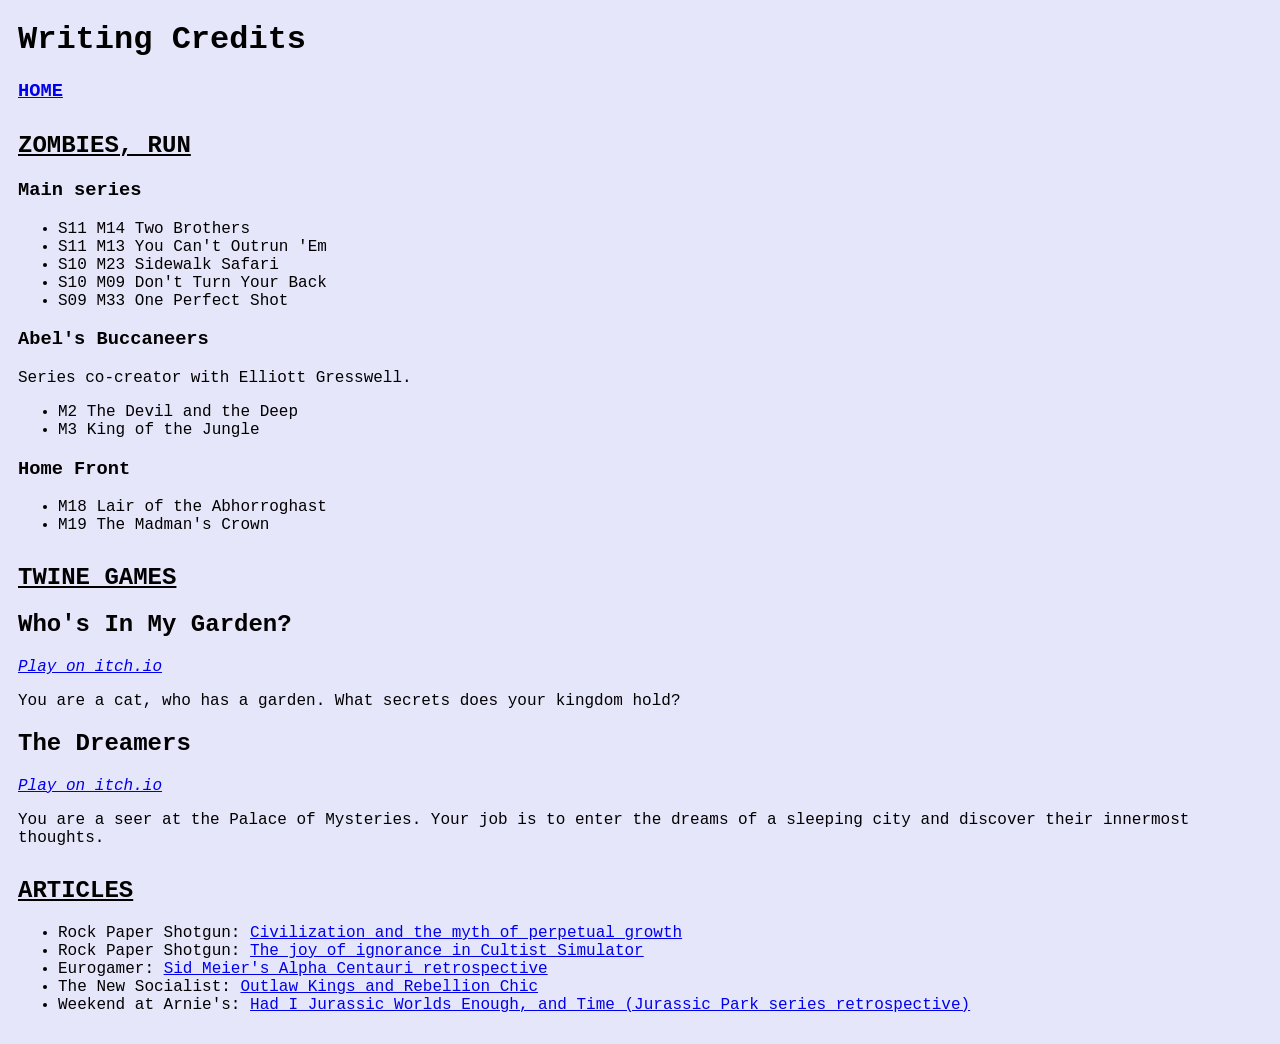
==== credits.html @ a2408cc4 "Add files via upload" ====
<!DOCTYPE html>
<html lang="en">
<head>
    <meta charset="UTF-8">
    <meta name="viewport" content="width=device-width, initial-scale=1.0">
    <title>Writing</title>

    <link rel="stylesheet" href="style.css">
</head>

<body>

    <div class="section">
        <h1>Writing Credits</h1>
        <h3><a href=index.html>HOME</a></h3>
    </div>

    <div class="section" id="credZR">
        <u><h2>ZOMBIES, RUN</h2></u>
        <h3>Main series</h3>
        <ul>
            <li><a href="https://zombiesrungame.com/episode/ZR-ABTO-S11-E14"></a>S11 M14 Two Brothers</a></li>
            <li><a href="https://zombiesrungame.com/episode/ZR-ABTO-S11-E13"></a>S11 M13 You Can't Outrun 'Em</a></li>
            <li><a href="https://zombiesrungame.com/episode/ZR-ABTO-S10-E23"></a>S10 M23 Sidewalk Safari</a></li>
            <li><a href=""></a>S10 M09 Don't Turn Your Back</a></li>
            <li><a href="https://zombiesrungame.com/episode/Z9-S3/One-Perfect-Shot"></a>S09 M33 One Perfect Shot</a></li>
        </ul>
        <h3>Abel's Buccaneers</h3>
        Series co-creator with Elliott Gresswell.
        <ul>
            <li><a href="https://zombiesrungame.com/episode/NA-PR2/The-Devil-and-the-Deep"></a>M2 The Devil and the Deep</a></li>
            <li><a href="https://zombiesrungame.com/episode/NA-PR3/King-of-the-Jungle"></a>M3 King of the Jungle</a></li>
        </ul>

        <h3>Home Front</h3>
        <ul>
            <li><a href="https://zombiesrungame.com/episode/HF-M18/Lair-of-the-Abhorroghast"></a>M18 Lair of the Abhorroghast</a></li>
            <li><a href="https://zombiesrungame.com/episode/HF-M19/The-Madmans-Crown"></a>M19 The Madman's Crown</a></li>
        </ul>
    </div>

    <div class="section" id="credTwine">
        <u><h2>TWINE GAMES</h2></u>
        <h2>Who's In My Garden?</h2>
        <a href="https://almanac.itch.io/whos-in-my-garden"><i>Play on itch.io</i></a>
        <p>You are a cat, who has a garden. What secrets does your kingdom hold?</p>

        <h2>The Dreamers</h2>
        <a href="https://almanac.itch.io/the-dreamers"><i>Play on itch.io</i></a>
        <p>You are a seer at the Palace of Mysteries. Your job is to enter the dreams of a sleeping city and discover their innermost thoughts.</p>
    </div>

    <div class="section" id="credCrit">
        <u><h2>ARTICLES</h2></u>
        <ul>
            <li>Rock Paper Shotgun: <a href="https://www.rockpapershotgun.com/all-rise-and-no-fall-how-civilization-reinforces-a-dangerous-myth">Civilization and the myth of perpetual growth</a></li>
            <li>Rock Paper Shotgun: <a href="https://www.rockpapershotgun.com/the-joy-of-ignorance-in-cultist-simulator">The joy of ignorance in Cultist Simulator</a></li>
            <li>Eurogamer: <a href="https://www.eurogamer.net/on-two-decades-of-sid-meiers-alpha-centauri">Sid Meier's Alpha Centauri retrospective</a></li>
            <li>The New Socialist: <a href="https://newsocialist.org.uk/outlaw-kings-rebel-chic/">Outlaw Kings and Rebellion Chic</a></li>
            <li>Weekend at Arnie's: <a href="https://weekendatarnies.wordpress.com/2018/06/27/jurassic-worlds-0/">Had I Jurassic Worlds Enough, and Time (Jurassic Park series retrospective)</a></li>
        </ul>
    </div>

    <script src="script.js"></script>
    
</body>

</html>
---- style.css ----
body {
    color: black;
    background-color: lavender;
    font-family: 'Courier New', Courier, monospace;
}

.section {
    margin-left: 10px;
    margin-right: 10px;
    margin-bottom: 30px;
    border: 10px;
}

.banner {
    display: flex;
    flex-direction: row;
    justify-content: space-between;
}

.textBlock {
    padding-left: 10px;
    padding-right: 10px;
}

#profo {
   width: 33%;
   max-width: 400px;
   min-width: 180px;
   margin: 10px;
   border: 10px;
}

@media (max-width: 600px) {
    .banner {
        flex-direction: column;
    }
}
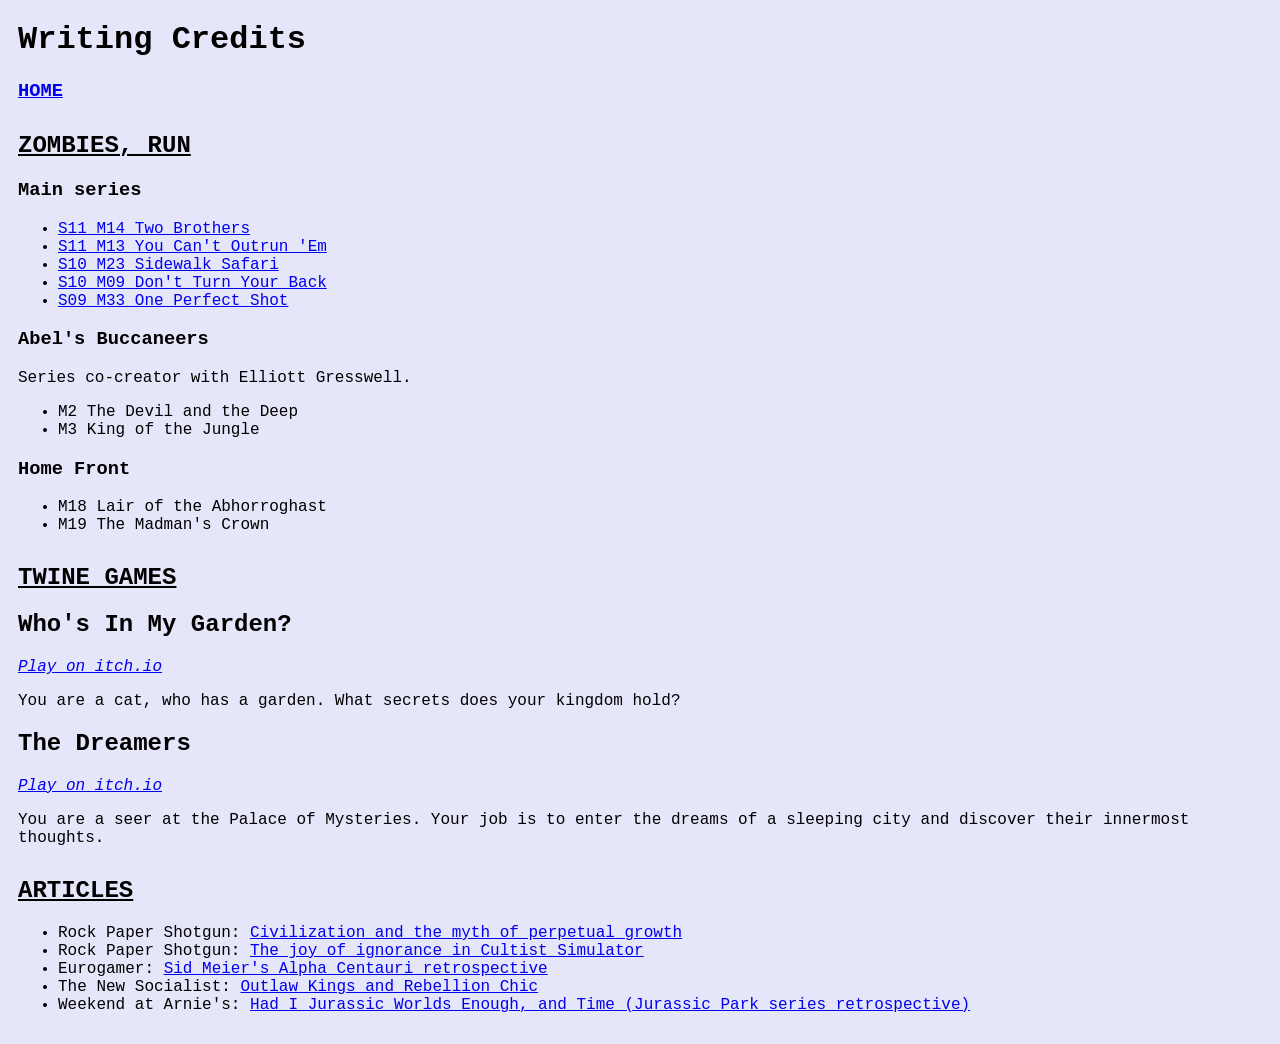
==== commit c138ae71: "Update credits.html" ====
--- a/credits.html
+++ b/credits.html
@@ -19,11 +19,11 @@
         <u><h2>ZOMBIES, RUN</h2></u>
         <h3>Main series</h3>
         <ul>
-            <li><a href="https://zombiesrungame.com/episode/ZR-ABTO-S11-E14"></a>S11 M14 Two Brothers</a></li>
-            <li><a href="https://zombiesrungame.com/episode/ZR-ABTO-S11-E13"></a>S11 M13 You Can't Outrun 'Em</a></li>
-            <li><a href="https://zombiesrungame.com/episode/ZR-ABTO-S10-E23"></a>S10 M23 Sidewalk Safari</a></li>
-            <li><a href=""></a>S10 M09 Don't Turn Your Back</a></li>
-            <li><a href="https://zombiesrungame.com/episode/Z9-S3/One-Perfect-Shot"></a>S09 M33 One Perfect Shot</a></li>
+            <li><a href="https://zombiesrungame.com/episode/ZR-ABTO-S11-E14">S11 M14 Two Brothers</a></li>
+            <li><a href="https://zombiesrungame.com/episode/ZR-ABTO-S11-E13">S11 M13 You Can't Outrun 'Em</a></li>
+            <li><a href="https://zombiesrungame.com/episode/ZR-ABTO-S10-E23">S10 M23 Sidewalk Safari</a></li>
+            <li><a href="https://zombiesrungame.com/episode/ZR-ABTO-S10-E09/Dont-Turn-Your-Back">S10 M09 Don't Turn Your Back</a></li>
+            <li><a href="https://zombiesrungame.com/episode/Z9-S3/One-Perfect-Shot">S09 M33 One Perfect Shot</a></li>
         </ul>
         <h3>Abel's Buccaneers</h3>
         Series co-creator with Elliott Gresswell.
@@ -65,4 +65,4 @@
     
 </body>
 
-</html>+</html>
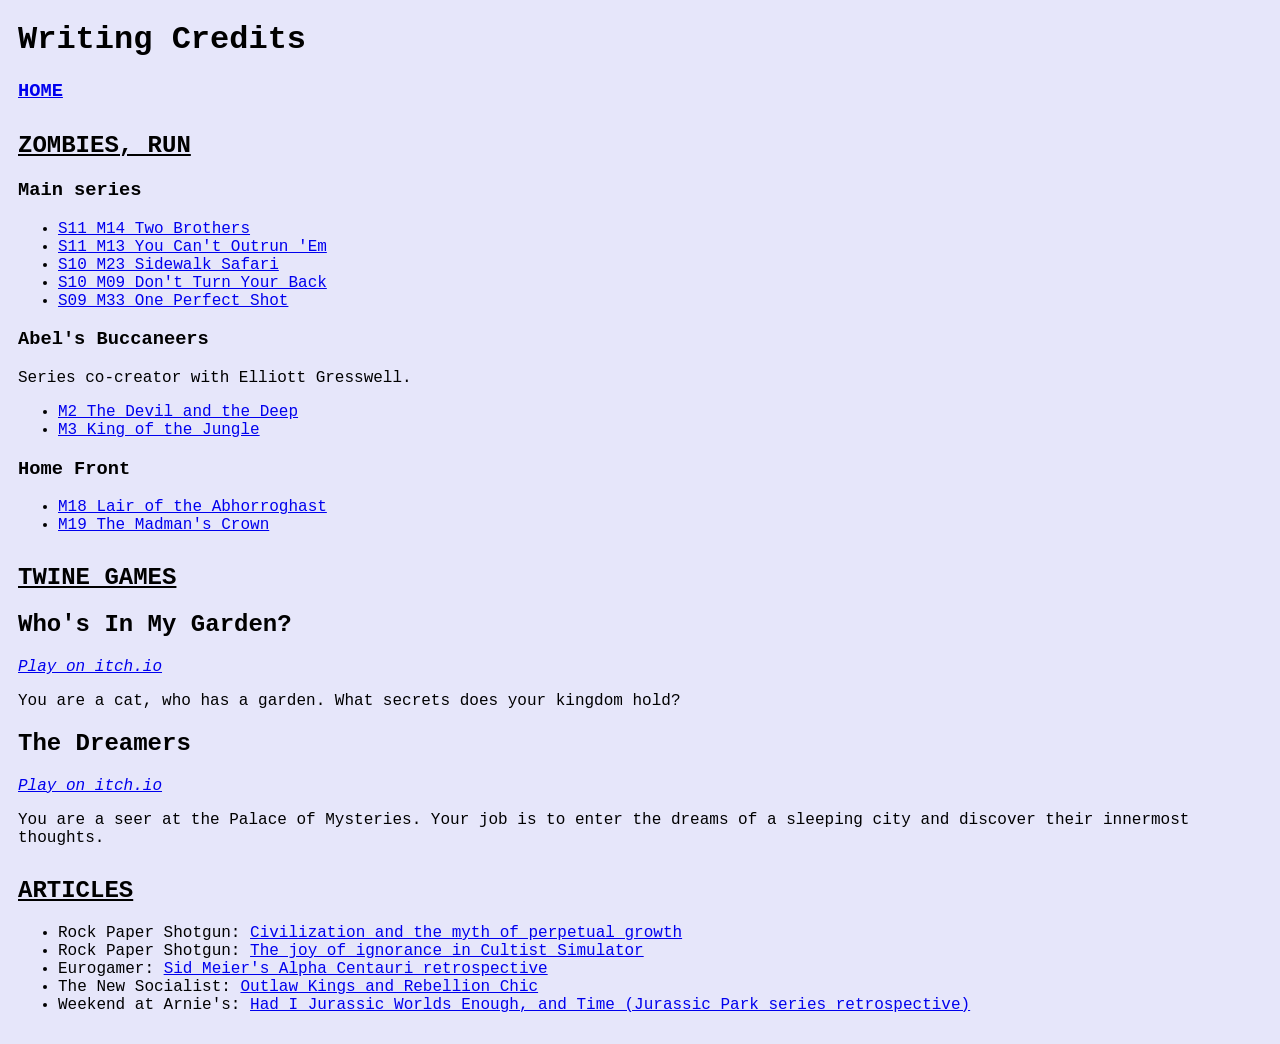
==== commit 0a5967e4: "Update credits.html" ====
--- a/credits.html
+++ b/credits.html
@@ -28,14 +28,14 @@
         <h3>Abel's Buccaneers</h3>
         Series co-creator with Elliott Gresswell.
         <ul>
-            <li><a href="https://zombiesrungame.com/episode/NA-PR2/The-Devil-and-the-Deep"></a>M2 The Devil and the Deep</a></li>
-            <li><a href="https://zombiesrungame.com/episode/NA-PR3/King-of-the-Jungle"></a>M3 King of the Jungle</a></li>
+            <li><a href="https://zombiesrungame.com/episode/NA-PR2/The-Devil-and-the-Deep">M2 The Devil and the Deep</a></li>
+            <li><a href="https://zombiesrungame.com/episode/NA-PR3/King-of-the-Jungle">M3 King of the Jungle</a></li>
         </ul>
 
         <h3>Home Front</h3>
         <ul>
-            <li><a href="https://zombiesrungame.com/episode/HF-M18/Lair-of-the-Abhorroghast"></a>M18 Lair of the Abhorroghast</a></li>
-            <li><a href="https://zombiesrungame.com/episode/HF-M19/The-Madmans-Crown"></a>M19 The Madman's Crown</a></li>
+            <li><a href="https://zombiesrungame.com/episode/HF-M18/Lair-of-the-Abhorroghast">M18 Lair of the Abhorroghast</a></li>
+            <li><a href="https://zombiesrungame.com/episode/HF-M19/The-Madmans-Crown">M19 The Madman's Crown</a></li>
         </ul>
     </div>
 
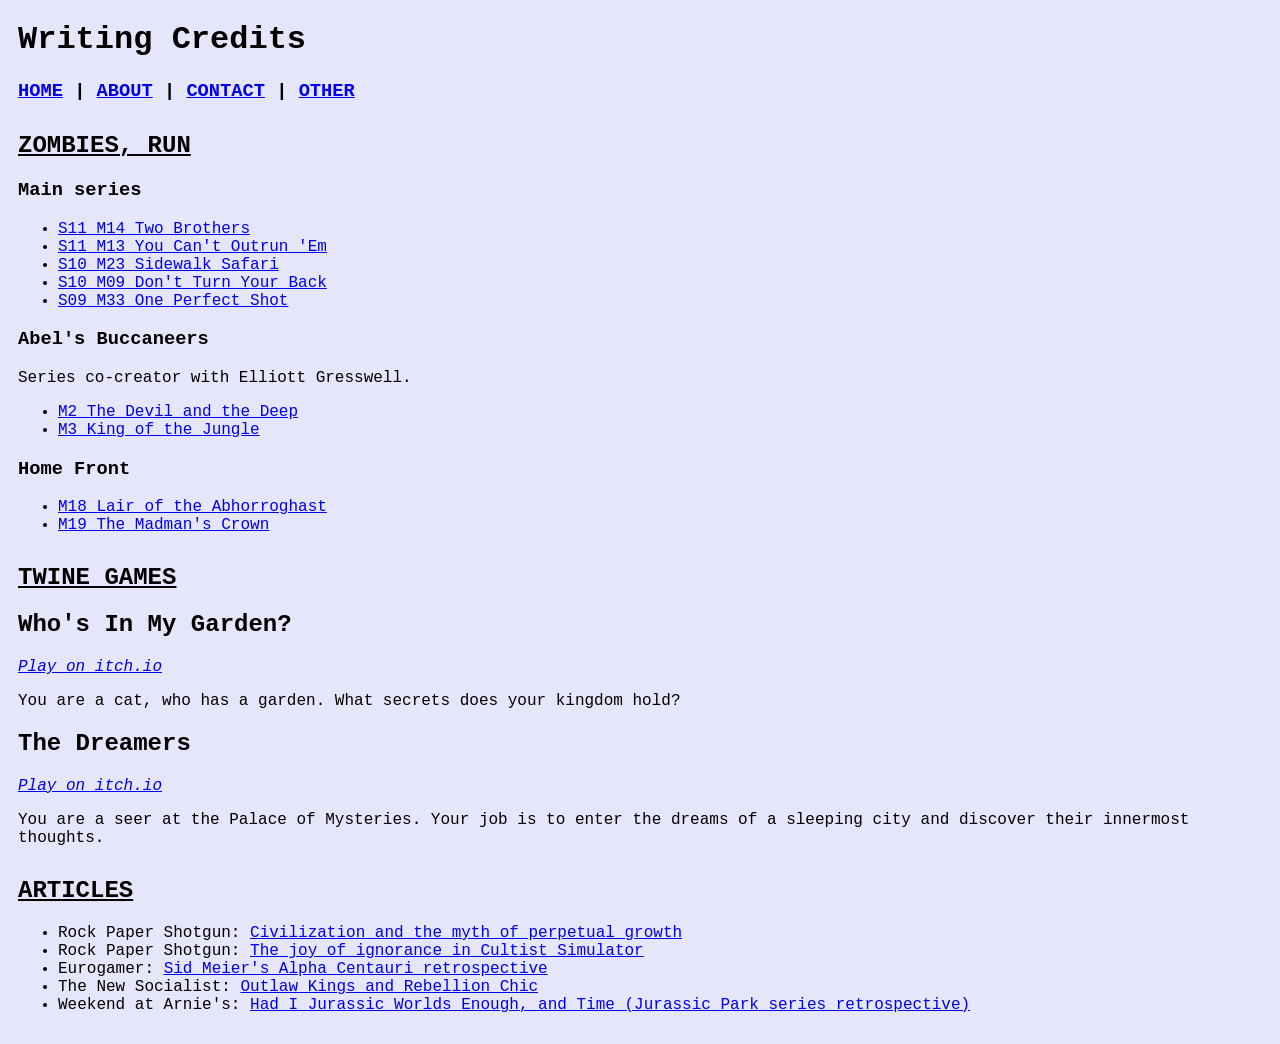
==== commit ab2357df: "Add files via upload" ====
--- a/credits.html
+++ b/credits.html
@@ -3,7 +3,7 @@
 <head>
     <meta charset="UTF-8">
     <meta name="viewport" content="width=device-width, initial-scale=1.0">
-    <title>Writing</title>
+    <title>Look Upon My Works, Ye Mighty</title>
 
     <link rel="stylesheet" href="style.css">
 </head>
@@ -12,7 +12,7 @@
 
     <div class="section">
         <h1>Writing Credits</h1>
-        <h3><a href=index.html>HOME</a></h3>
+         <h3><a href="index.html">HOME</a> | <a href="about.html">ABOUT</a> | <a href="contact.html">CONTACT</a> | <a href="project.html">OTHER</a></h3>
     </div>
 
     <div class="section" id="credZR">
@@ -65,4 +65,4 @@
     
 </body>
 
-</html>
+</html>
--- a/style.css
+++ b/style.css
@@ -14,20 +14,46 @@
 .banner {
     display: flex;
     flex-direction: row;
-    justify-content: space-between;
+    justify-content: space-around;
 }
 
 .textBlock {
     padding-left: 10px;
     padding-right: 10px;
+    width: 66%;
+}
+
+.change {
+    border-radius: 50%;
+    padding: 10px;
+    text-align: center;
+}
+
+.footer {
+    font-size: small;
+}
+
+#cBlue {
+    background-color: cornflowerblue;
+    color: black;
+}
+
+#cDark {
+    background-color: darkslateblue;
+    color: gainsboro;
+}
+
+#cPlain {
+    background-color: white;
 }
 
 #profo {
    width: 33%;
-   max-width: 400px;
-   min-width: 180px;
    margin: 10px;
    border: 10px;
+   max-width: 400px;
+   min-width: 200px;
+   object-fit: contain;
 }
 
 @media (max-width: 600px) {
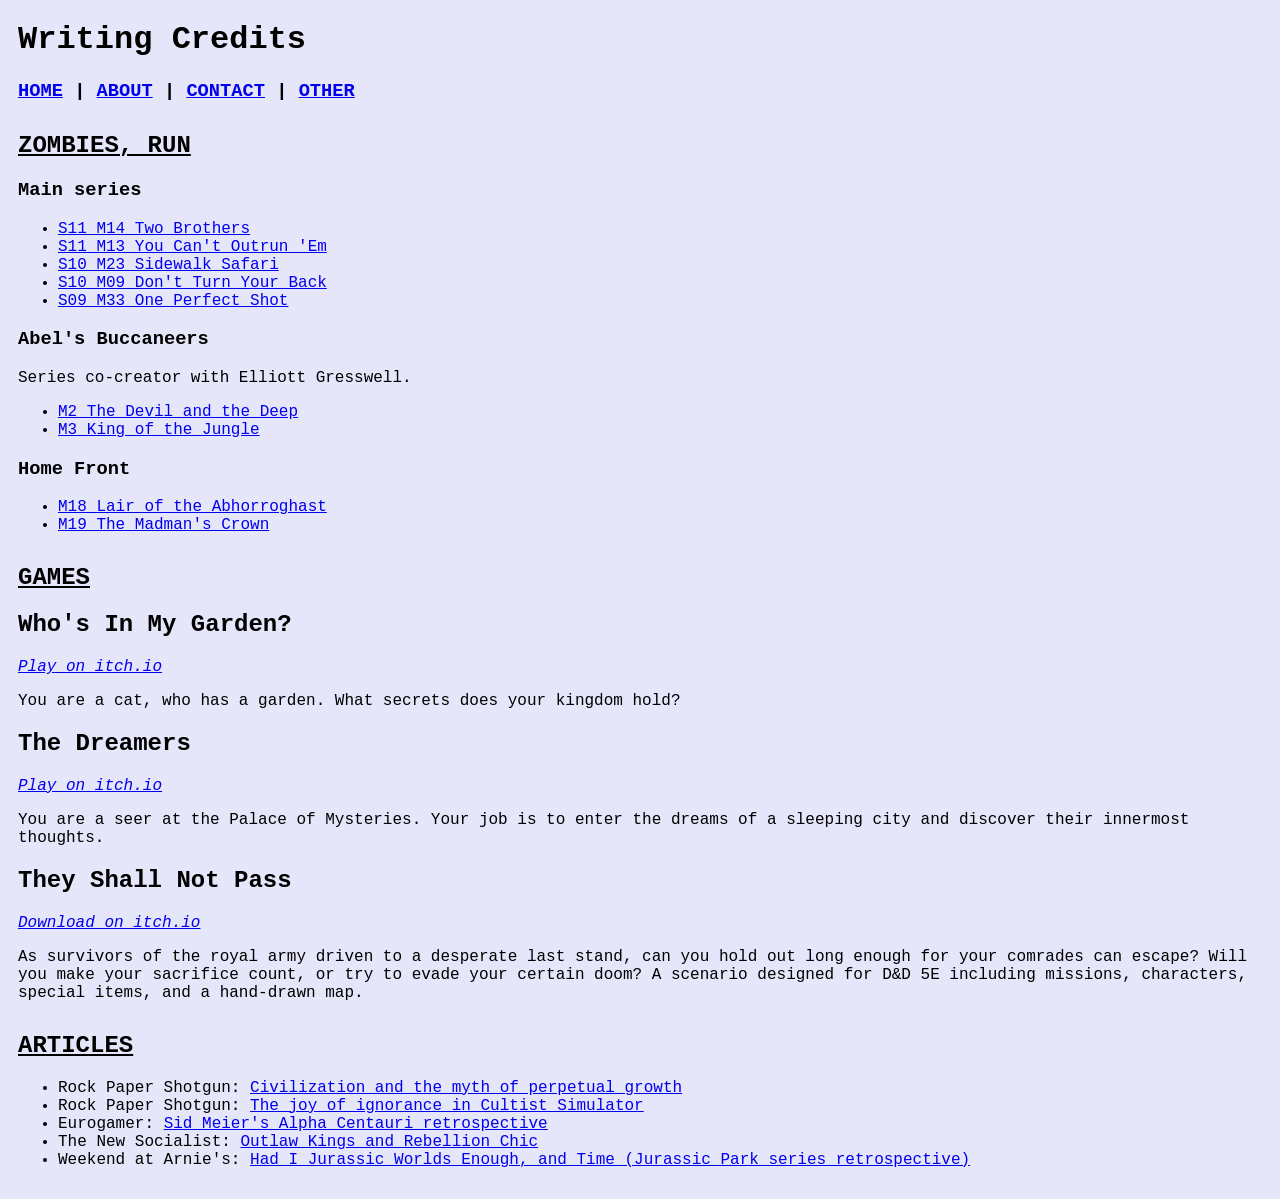
==== commit f0356bd3: "Update credits.html" ====
--- a/credits.html
+++ b/credits.html
@@ -40,7 +40,7 @@
     </div>
 
     <div class="section" id="credTwine">
-        <u><h2>TWINE GAMES</h2></u>
+        <u><h2>GAMES</h2></u>
         <h2>Who's In My Garden?</h2>
         <a href="https://almanac.itch.io/whos-in-my-garden"><i>Play on itch.io</i></a>
         <p>You are a cat, who has a garden. What secrets does your kingdom hold?</p>
@@ -48,6 +48,10 @@
         <h2>The Dreamers</h2>
         <a href="https://almanac.itch.io/the-dreamers"><i>Play on itch.io</i></a>
         <p>You are a seer at the Palace of Mysteries. Your job is to enter the dreams of a sleeping city and discover their innermost thoughts.</p>
+
+        <h2>They Shall Not Pass</h2>
+        <a href="https://almanac.itch.io/they-shall-not-pass"><i>Download on itch.io</i></a>
+        <p>As survivors of the royal army driven to a desperate last stand, can you hold out long enough for your comrades can escape? Will you make your sacrifice count, or try to evade your certain doom? A scenario designed for D&D 5E including missions, characters, special items, and a hand-drawn map.</p>
     </div>
 
     <div class="section" id="credCrit">
@@ -65,4 +69,4 @@
     
 </body>
 
-</html>+</html>
